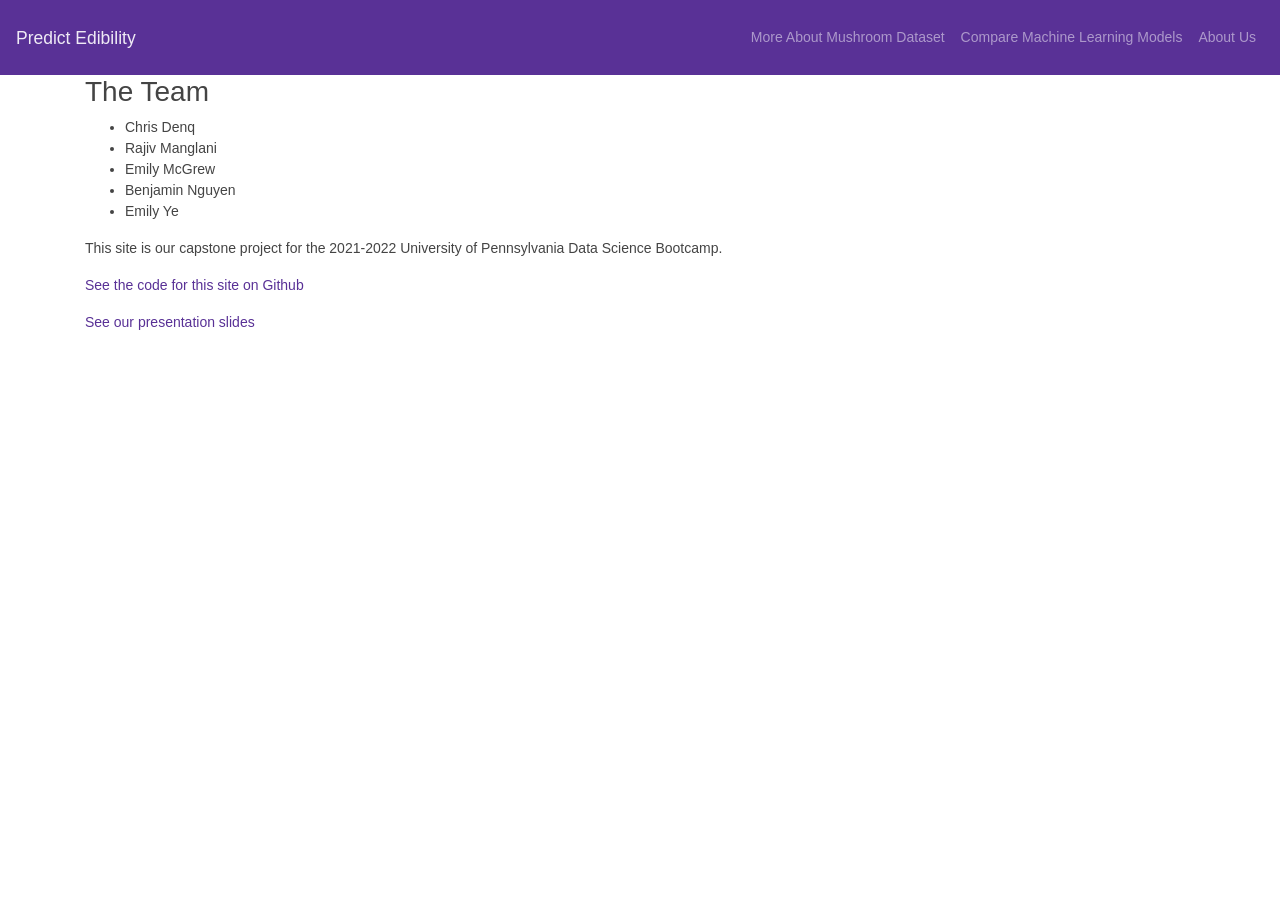
==== templates/about.html @ 42ccd618 "moving files" ====
<!DOCTYPE html>
<html lang="en">

<head>
  <meta charset="UTF-8">
  <meta name="viewport" content="width=device-width, initial-scale=1.0">
  <meta http-equiv="X-UA-Compatible" content="ie=edge">
  <title>About Us</title>

  <!--Bootstrap CSS-->
  <link rel="stylesheet" href="https://maxcdn.bootstrapcdn.com/bootstrap/4.0.0/css/bootstrap.min.css" integrity="sha384-Gn5384xqQ1aoWXA+058RXPxPg6fy4IWvTNh0E263XmFcJlSAwiGgFAW/dAiS6JXm" crossorigin="anonymous">
  <!-- Our CSS -->
  <link rel="stylesheet" type="text/css" href="../static/css/style.css">
  <!-- bootswatch -->
  <link rel="stylesheet" type="text/css" href="../static/css/bootswatch_pulse.css">
  <!-- prevents favicon.ico error -->
  <link rel="icon" href="data:,">

</head>

<body>
    <nav class="navbar navbar-expand-lg navbar-dark bg-primary">
        <a class="navbar-brand" href="/">Predict Edibility</a>
        <button class="navbar-toggler" type="button" data-toggle="collapse" data-target="#navbarNavDropdown" aria-controls="navbarNavDropdown" aria-expanded="false" aria-label="Toggle navigation">
          <span class="navbar-toggler-icon"></span>
        </button>
        <div class="collapse navbar-collapse justify-content-end" id="navbarNavDropdown">
          <ul class="navbar-nav">
            <li class="nav-item">
                <a class="nav-link" href="/mushroom_facts">More About Mushroom Dataset</a>
            </li>
            <li class="nav-item">
              <a class="nav-link" href="/compare_models">Compare Machine Learning Models</a>
            </li>
            <li class="nav-item">
              <a class="nav-link" href="/about">About Us</a>
            </li>
          </ul>
        </div>
    </nav>
    <div class="container">
      <section class="row">
        <div class="col-md-12">
          <h2>The Team</h2>
          <ul>
            <li>Chris Denq</li>
            <li>Rajiv Manglani</li>
            <li>Emily McGrew</li>
            <li>Benjamin Nguyen</li>
            <li>Emily Ye</li>
          </ul>

          <p>This site is our capstone project for the 2021-2022 University of Pennsylvania Data Science Bootcamp.</p>
          <p><a href="https://github.com/cdenq/mushroom-edibility-predictor-web-app">See the code for this site on Github</a></p>
          <p><a href="#">See our presentation slides</a></p>
          
        </div>
      </section>
    </div>

    	<!-- Scripts -->
  <script type="text/javascript" src="../static/js/index.js"></script>
  <script src="https://cdn.plot.ly/plotly-latest.min.js"></script>
  <script src="assets/js/jquery.min.js"></script>
  <script src="assets/js/jquery.poptrox.min.js"></script>
  <script src="assets/js/browser.min.js"></script>
  <script src="assets/js/breakpoints.min.js"></script>
  <script src="assets/js/util.js"></script>
  <script src="assets/js/main.js"></script>

  <!-- Bootstrap Scripts -->
  <script src="https://code.jquery.com/jquery-3.2.1.slim.min.js" integrity="sha384-KJ3o2DKtIkvYIK3UENzmM7KCkRr/rE9/Qpg6aAZGJwFDMVNA/GpGFF93hXpG5KkN" crossorigin="anonymous"></script>
  <script src="https://cdnjs.cloudflare.com/ajax/libs/popper.js/1.12.9/umd/popper.min.js" integrity="sha384-ApNbgh9B+Y1QKtv3Rn7W3mgPxhU9K/ScQsAP7hUibX39j7fakFPskvXusvfa0b4Q" crossorigin="anonymous"></script>
  <script src="https://maxcdn.bootstrapcdn.com/bootstrap/4.0.0/js/bootstrap.min.js" integrity="sha384-JZR6Spejh4U02d8jOt6vLEHfe/JQGiRRSQQxSfFWpi1MquVdAyjUar5+76PVCmYl" crossorigin="anonymous"></script>

</body>
</html>
---- static/css/style.css ----
/* a little more space above h1 element */
.mt-3 {
    margin-top: 8 !important;
  }

#spinner {
  display: none
}

.eda-col {
  float: middle;
  width: 50%;
  padding: 0%;
}

.eda-third-col {
  float: middle;
  width: 33.33%;
  padding: 0%;
}

.eda-solo-col {
  float: middle;
  width: 100%;
  padding: 0%;
}

.eda-image {
  width: 100%;
}
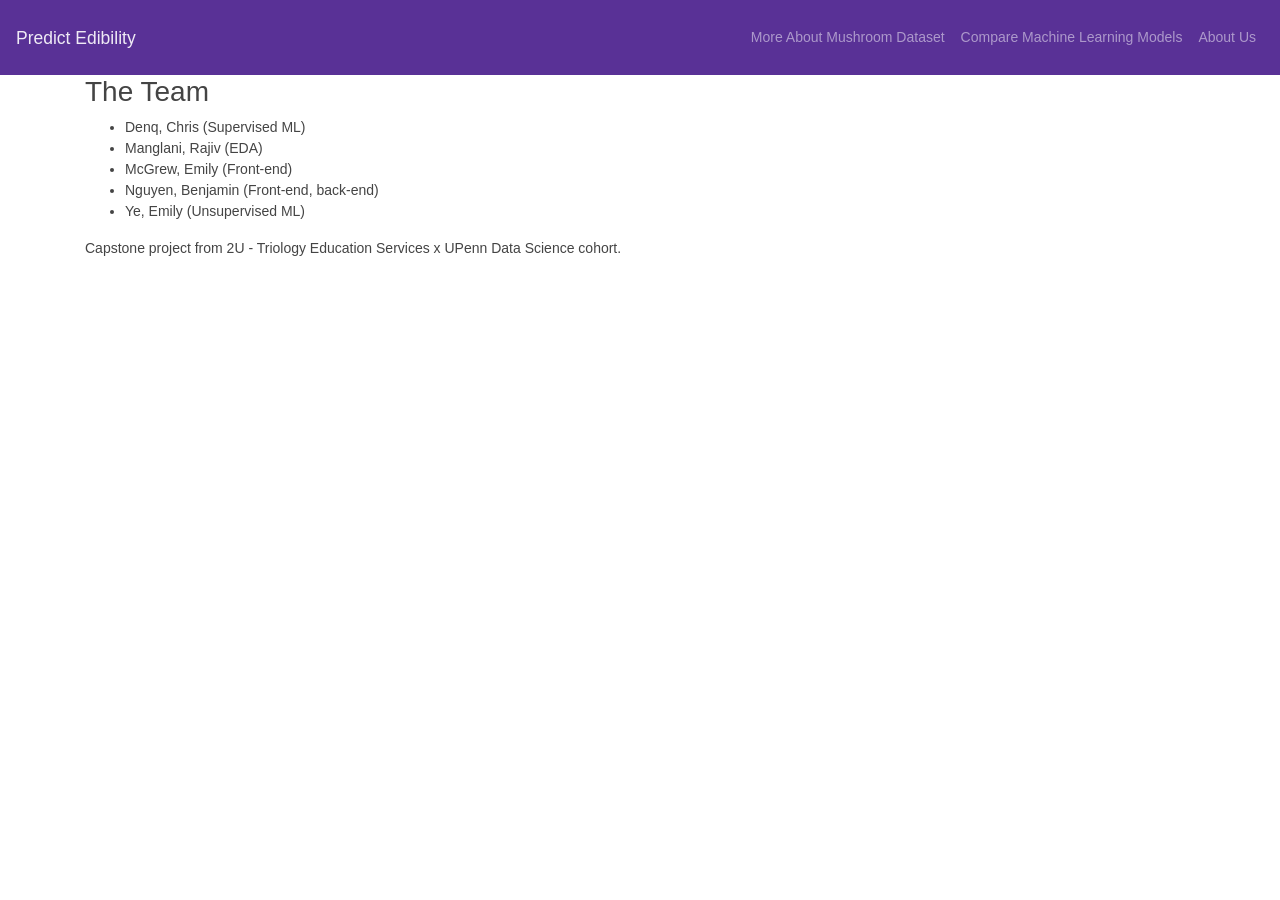
==== commit 820995aa: "fixed typos" ====
--- a/templates/about.html
+++ b/templates/about.html
@@ -43,16 +43,14 @@
         <div class="col-md-12">
           <h2>The Team</h2>
           <ul>
-            <li>Chris Denq</li>
-            <li>Rajiv Manglani</li>
-            <li>Emily McGrew</li>
-            <li>Benjamin Nguyen</li>
-            <li>Emily Ye</li>
+            <li>Denq, Chris (Supervised ML)</li>
+            <li>Manglani, Rajiv (EDA)</li>
+            <li>McGrew, Emily (Front-end)</li>
+            <li>Nguyen, Benjamin (Front-end, back-end)</li>
+            <li>Ye, Emily (Unsupervised ML)</li>
           </ul>
 
-          <p>This site is our capstone project for the 2021-2022 University of Pennsylvania Data Science Bootcamp.</p>
-          <p><a href="https://github.com/cdenq/mushroom-edibility-predictor-web-app">See the code for this site on Github</a></p>
-          <p><a href="#">See our presentation slides</a></p>
+          <p>Capstone project from 2U - Triology Education Services x UPenn Data Science cohort.</p>
           
         </div>
       </section>
